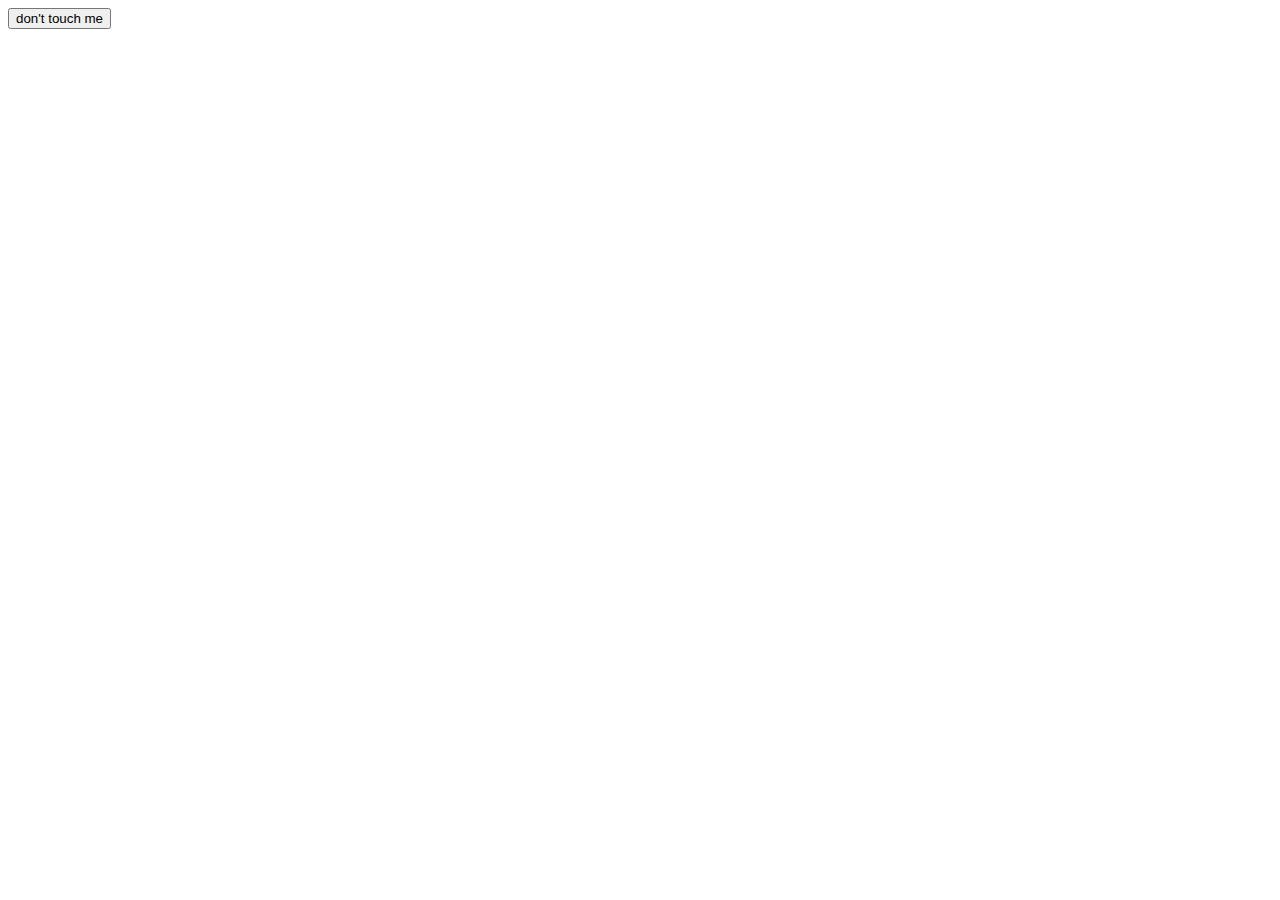
==== index.html @ 0ff10705 "first commit" ====
<!DOCTYPE html>
<html>

<head>
    <meta charset="UTF-8">
    <title>Java</title>
</head>

<body>
    <script>

        console.log("Odin")

    </script>

    <button> don't touch me</button>
</body>

</html>
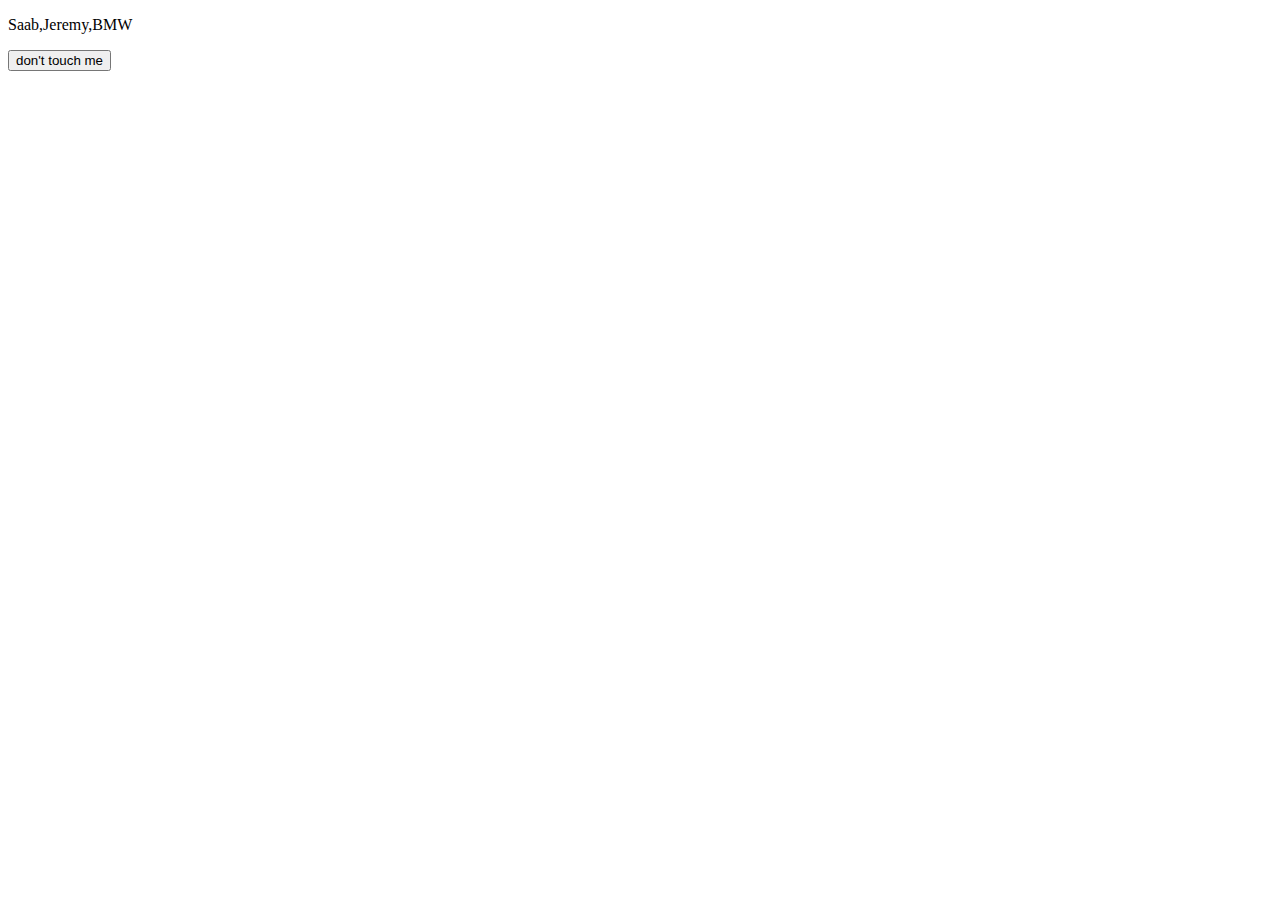
==== commit 59b3bf7a: "more array" ====
--- a/index.html
+++ b/index.html
@@ -7,13 +7,20 @@
 </head>
 
 <body>
+    <p id="demo"></p>
+
     <script>
 
-        console.log("Odin")
+        const cars = ["Saab", "Volvo", "BMW"];
+        cars[1] = 'Jeremy'
+        document.getElementById("demo").innerHTML = cars;
 
     </script>
 
+
+
     <button> don't touch me</button>
+
 </body>
 
 </html>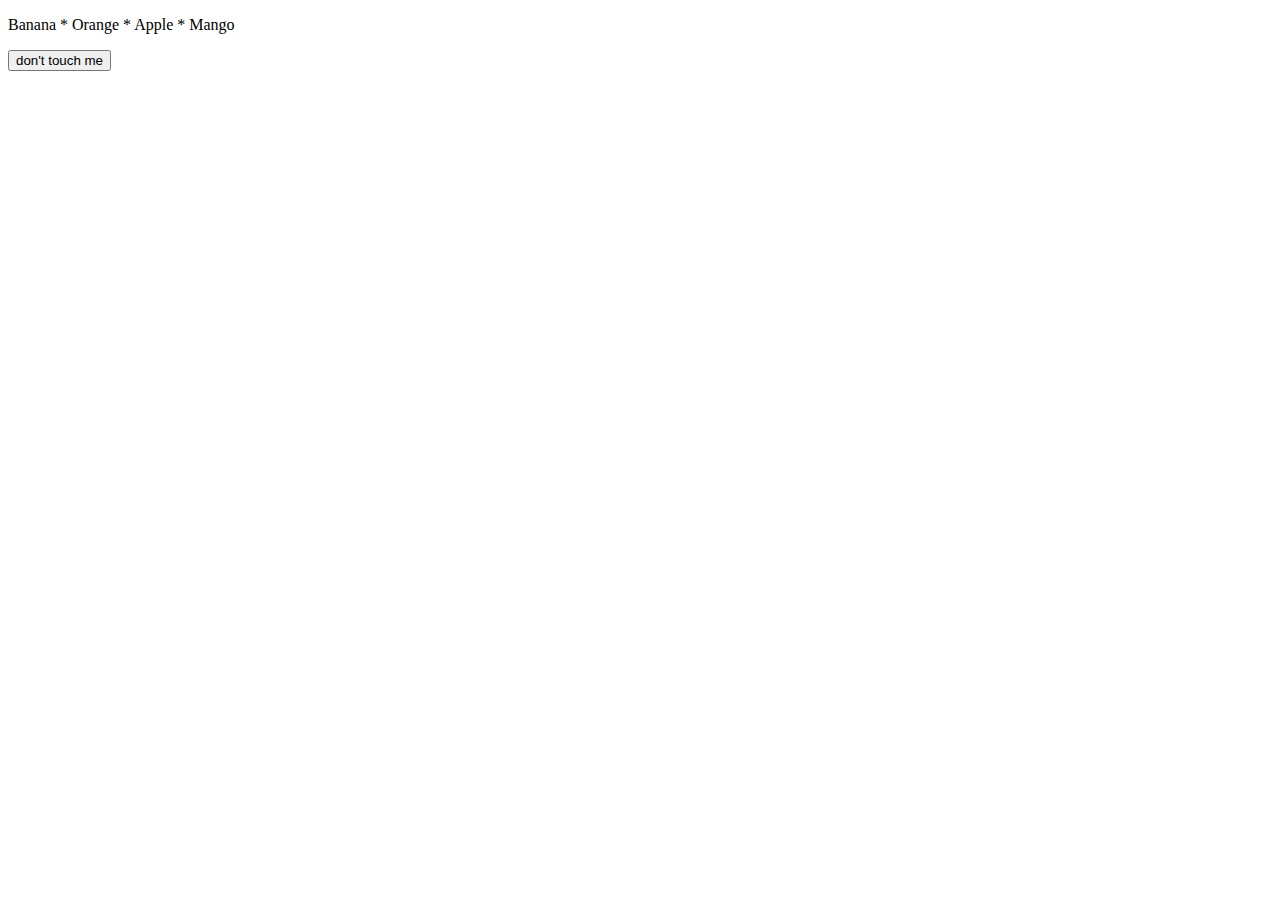
==== commit f2b23edf: "leaderboard input" ====
--- a/index.html
+++ b/index.html
@@ -15,6 +15,14 @@
         cars[1] = 'Jeremy'
         document.getElementById("demo").innerHTML = cars;
 
+        // Array method - converts array to a string
+        const fruits = ["Banana", "Orange", "Apple", "Mango"];
+        document.getElementById("demo").innerHTML = fruits.toString();
+
+        // same as toString but specifys separator
+        const foods = ["Banana", "Orange", "Apple", "Mango"];
+        document.getElementById("demo").innerHTML = fruits.join(" * ");
+
     </script>
 
 
